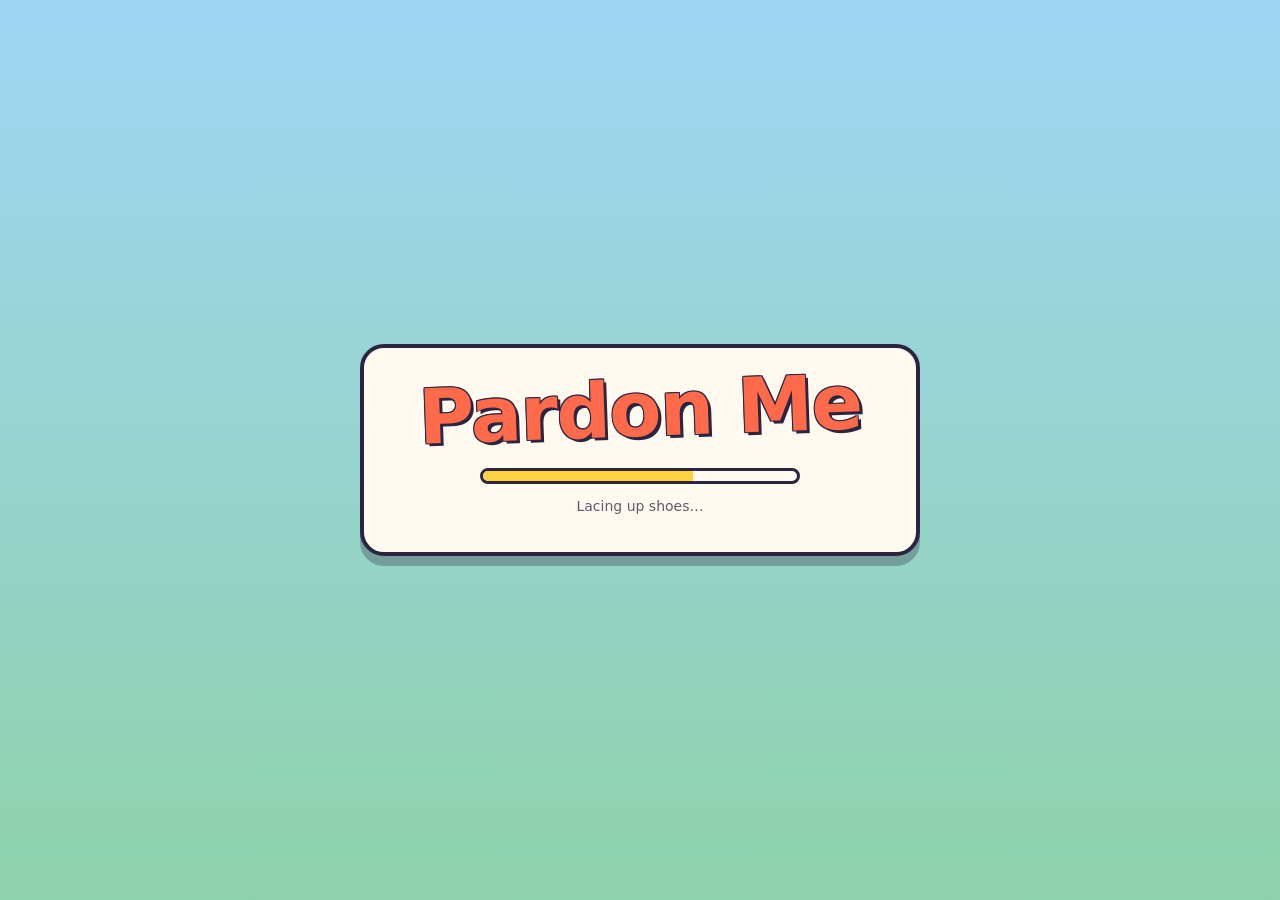
==== index.html @ efe4a52a "Pardon Me: comedy walking game built with three.js Run an errand across town while the Encounter Dir" ====
<!doctype html>
<html lang="en">
<head>
<meta charset="utf-8">
<meta name="viewport" content="width=device-width, initial-scale=1, maximum-scale=1, user-scalable=no, viewport-fit=cover">
<meta name="theme-color" content="#9fd6f4">
<title>Pardon Me</title>
<meta name="description" content="A comedy walking game. Run a simple errand in your neighborhood. Somebody is always in the way.">
<link rel="stylesheet" href="style.css">
</head>
<body>
<canvas id="game"></canvas>

<div id="hud" class="hidden">
  <div id="errand-card">
    <div class="label">ERRAND</div>
    <div id="errand-title"></div>
    <div id="errand-dest"></div>
  </div>
  <div id="timer-wrap">
    <div id="timer">1:15</div>
    <div id="compass"><div id="compass-arrow">▲</div></div>
  </div>
  <div id="right-col">
    <div id="score-box"><span class="label">SCORE</span> <b id="score">0</b> <span id="streak" class="hidden"></span></div>
    <div id="meter">
      <div class="label">AWKWARDNESS <span id="meter-face">🙂</span></div>
      <div class="bar"><div id="meter-fill"></div></div>
    </div>
    <canvas id="minimap" width="300" height="300"></canvas>
  </div>
  <div id="hint"></div>
  <button id="pause-btn" aria-label="Pause">❚❚</button>
</div>

<div id="bubbles"></div>

<div id="touch-ui" class="hidden">
  <div id="stick"><div id="stick-knob"></div></div>
  <button id="jump-btn">JUMP</button>
  <button id="hurry-btn">HURRY</button>
</div>

<div id="screen-loading" class="screen">
  <div class="panel center">
    <h1 class="logo">Pardon Me</h1>
    <div class="loadbar"><div id="load-fill"></div></div>
    <p class="small">Lacing up shoes…</p>
  </div>
</div>

<div id="screen-title" class="screen hidden">
  <div class="panel center">
    <h1 class="logo">Pardon Me</h1>
    <p class="tag">A game about sidewalks, and the people on them.</p>
    <div class="label">DIFFICULTY</div>
    <div id="diff-row"></div>
    <div id="diff-desc"><b id="diff-name"></b> <span id="diff-blurb"></span></div>
    <div class="label">LEVELS</div>
    <div id="score-total" class="small"></div>
    <div id="level-list"></div>
    <div class="controls-help">
      <div><b>Move</b> WASD / arrows · or click where to go · or touch stick</div>
      <div><b>Sprint</b> hold Shift · double-click · HURRY button · <b>Jump</b> Space · JUMP button</div>
      <div><b>Dawdle</b> hold C · <b>Camera</b> Q / E · right-drag · scroll to zoom</div>
    </div>
    <div class="row">
      <button class="toggle" data-audio="music">♪ Music</button>
      <button class="toggle" data-audio="sfx">🔊 Sounds</button>
      <button class="toggle" data-audio="voice">💬 Voices</button>
    </div>
    <button id="reset-btn" class="linkish">Reset game (start over)</button>
  </div>
</div>

<div id="screen-intro" class="screen hidden">
  <div class="panel center intro">
    <div class="label" id="intro-label"></div>
    <h2 id="intro-title"></h2>
    <p id="intro-blurb"></p>
    <div class="intro-meta"><span>📍 <b id="intro-place"></b></span><span>⏱ <b id="intro-time"></b></span></div>
    <div class="intro-diff" id="intro-diff"></div>
    <button id="go-btn" class="big">Let's go</button>
  </div>
</div>

<div id="screen-pause" class="screen hidden">
  <div class="panel center">
    <h2>Paused</h2>
    <p class="small">Everyone on the sidewalk is also politely frozen.</p>
    <div class="row">
      <button class="toggle" data-audio="music">♪ Music</button>
      <button class="toggle" data-audio="sfx">🔊 Sounds</button>
      <button class="toggle" data-audio="voice">💬 Voices</button>
    </div>
    <div class="row">
      <button id="resume-btn" class="big">Resume</button>
      <button id="restart-btn">Restart</button>
      <button id="quit-btn">Levels &amp; difficulty</button>
    </div>
    <div class="row">
      <button id="reset-btn-2" class="linkish">Reset game (start over)</button>
    </div>
  </div>
</div>

<div id="screen-end" class="screen hidden">
  <div class="panel center">
    <div id="end-label" class="label"></div>
    <h2 id="end-title"></h2>
    <p id="end-line"></p>
    <div id="end-score"><div class="label">SCORE</div><div id="end-score-num">0</div><div id="end-new"></div><div id="end-score-lines"></div></div>
    <div id="end-stars"></div>
    <div id="end-stats"></div>
    <div id="end-rank"></div>
    <div id="end-tip" class="small"></div>
    <div class="row">
      <button id="next-btn" class="big">Next level ▶</button>
      <button id="again-btn" class="big">Try again</button>
      <button id="menu-btn">Levels</button>
    </div>
  </div>
</div>

<script type="importmap">{"imports":{"three":"./vendor/three.module.js"}}</script>
<script type="module" src="src/main.js"></script>
</body>
</html>
---- style.css ----
:root {
  --ink: #2b2540;
  --paper: #fffaf0;
  --accent: #ff6b4a;
  --accent-2: #ffd23f;
  --blue: #3a6ee8;
  --shadow: 0 6px 0 rgba(43, 37, 64, 0.25);
  --font: "Trebuchet MS", "Avenir Next Rounded", "Nunito", system-ui, sans-serif;
}
* { box-sizing: border-box; }
html, body { margin: 0; height: 100%; overflow: hidden; background: #9fd6f4; font-family: var(--font); color: var(--ink); -webkit-user-select: none; user-select: none; -webkit-touch-callout: none; }
#game { position: fixed; inset: 0; width: 100%; height: 100%; display: block; touch-action: none; }
.hidden { display: none !important; }
button { font-family: var(--font); font-weight: 700; font-size: 16px; color: var(--ink); background: var(--paper); border: 3px solid var(--ink); border-radius: 14px; padding: 10px 18px; cursor: pointer; box-shadow: var(--shadow); transition: transform .08s; }
button:hover { transform: translateY(-2px); }
button:active { transform: translateY(2px); box-shadow: 0 2px 0 rgba(43,37,64,.25); }
button.big { background: var(--accent); color: #fff; font-size: 20px; padding: 12px 28px; }
button.linkish { background: none; border: none; box-shadow: none; font-size: 13px; text-decoration: underline; opacity: .6; margin-top: 12px; padding: 4px 8px; }
button.linkish:hover { opacity: 1; transform: none; }
button.toggle.off { opacity: .45; text-decoration: line-through; }
.label { font-size: 12px; font-weight: 800; letter-spacing: .12em; opacity: .7; }
.small { font-size: 14px; opacity: .75; }
.row { display: flex; gap: 10px; justify-content: center; flex-wrap: wrap; margin-top: 14px; }

/* ---------- screens ---------- */
.screen { position: fixed; inset: 0; display: flex; align-items: center; justify-content: center; padding: 16px; background: rgba(43, 37, 64, 0.28); z-index: 20; }
#screen-loading, #screen-title { background: linear-gradient(180deg, rgba(159,214,244,.55), rgba(127,207,110,.55)); }
.panel { background: var(--paper); border: 4px solid var(--ink); border-radius: 24px; padding: 24px 28px; max-width: 560px; width: 100%; box-shadow: 0 10px 0 rgba(43,37,64,.3); max-height: calc(100vh - 32px); overflow-y: auto; }
.center { text-align: center; }
.logo { font-size: clamp(44px, 9vw, 76px); margin: 0; line-height: 1; letter-spacing: -0.02em; color: var(--accent); text-shadow: 3px 3px 0 var(--ink), -1px -1px 0 var(--ink), 1px -1px 0 var(--ink), -1px 1px 0 var(--ink); transform: rotate(-2deg); }
.tag { font-size: 18px; margin: 10px 0 18px; }
h2 { margin: 6px 0 10px; font-size: 28px; }
.loadbar { height: 16px; border: 3px solid var(--ink); border-radius: 10px; overflow: hidden; margin: 20px auto 8px; max-width: 320px; }
#load-fill { height: 100%; width: 0; background: var(--accent-2); transition: width .2s; }

#level-list { display: grid; gap: 8px; margin: 6px 0 14px; }
#diff-row { display: flex; gap: 8px; justify-content: center; margin: 6px 0 6px; }
.diff-btn { width: 46px; height: 46px; padding: 0; font-size: 20px; border-radius: 12px; }
.diff-btn.on { background: var(--accent); color: #fff; transform: translateY(-2px); }
.diff-btn:nth-child(1).on { background: #3fae5a; } .diff-btn:nth-child(2).on { background: #7cbf3a; }
.diff-btn:nth-child(3).on { background: #f0a020; } .diff-btn:nth-child(4).on { background: #ff6b4a; } .diff-btn:nth-child(5).on { background: #d62a4a; }
#diff-desc { font-size: 14px; margin-bottom: 14px; min-height: 20px; }
.errand-btn .num { font-size: 15px; font-weight: 900; opacity: .5; width: 14px; }
.errand-btn.locked { opacity: .5; cursor: not-allowed; transform: none; }
.intro-diff { font-size: 14px; font-weight: 800; color: var(--blue); margin: -8px 0 16px; }
.errand-btn { display: flex; align-items: center; gap: 12px; text-align: left; width: 100%; padding: 12px 14px; }
.errand-btn .emoji { font-size: 30px; }
.errand-btn .t { font-size: 17px; }
.errand-btn .s { font-size: 13px; font-weight: 600; opacity: .7; }
.errand-btn .stars { margin-left: auto; font-size: 18px; white-space: nowrap; }
.controls-help { font-size: 13px; line-height: 1.6; opacity: .8; margin-top: 4px; }

.intro p { font-size: 17px; line-height: 1.45; }
.intro-meta { display: flex; justify-content: center; gap: 22px; margin: 6px 0 18px; font-size: 17px; flex-wrap: wrap; }

#end-stars { font-size: 44px; letter-spacing: 6px; margin: 6px 0; }
#end-stats { display: grid; grid-template-columns: repeat(3, 1fr); gap: 8px; margin: 10px 0; }
#end-stats div { background: #f2ecdf; border-radius: 12px; padding: 8px 4px; }
#end-stats b { display: block; font-size: 22px; }
#end-rank { font-size: 18px; font-weight: 800; color: var(--blue); }
#end-line { font-size: 17px; }

/* ---------- HUD ---------- */
#hud { position: fixed; inset: 0; pointer-events: none; z-index: 10; padding: max(12px, env(safe-area-inset-top)) max(12px, env(safe-area-inset-right)) 12px max(12px, env(safe-area-inset-left)); }
#errand-card { position: absolute; left: 12px; top: 12px; background: var(--paper); border: 3px solid var(--ink); border-radius: 14px; padding: 8px 12px; box-shadow: var(--shadow); max-width: min(300px, 40vw); }
#errand-title { font-weight: 800; font-size: 15px; }
#errand-dest { font-size: 13px; opacity: .8; }
#timer-wrap { position: absolute; left: 50%; top: 12px; transform: translateX(-50%); display: flex; flex-direction: column; align-items: center; gap: 6px; }
#timer { font-size: 34px; font-weight: 900; background: var(--paper); border: 3px solid var(--ink); border-radius: 14px; padding: 2px 16px; box-shadow: var(--shadow); font-variant-numeric: tabular-nums; }
#timer.urgent { background: var(--accent); color: #fff; animation: pulse .5s infinite alternate; }
@keyframes pulse { to { transform: scale(1.08); } }
#compass { width: 40px; height: 40px; border-radius: 50%; background: var(--paper); border: 3px solid var(--ink); display: flex; align-items: center; justify-content: center; box-shadow: var(--shadow); }
#compass-arrow { color: var(--accent); font-size: 20px; line-height: 1; }
#right-col { position: absolute; right: 12px; top: 12px; display: flex; flex-direction: column; align-items: flex-end; gap: 10px; }
#meter { background: var(--paper); border: 3px solid var(--ink); border-radius: 14px; padding: 6px 10px; width: 170px; box-shadow: var(--shadow); }
#meter .label { display: flex; justify-content: space-between; align-items: center; font-size: 11px; opacity: 1; }
#meter-face { font-size: 18px; }
#meter .bar { height: 12px; border: 2px solid var(--ink); border-radius: 8px; overflow: hidden; margin-top: 4px; background: #eee; }
#meter-fill { height: 100%; width: 0; background: linear-gradient(90deg, #ffd23f, #ff6b4a 70%, #d62a4a); transition: width .25s; }
#meter.shake { animation: shake .35s; }
@keyframes shake { 25% { transform: translateX(-5px) rotate(-2deg); } 75% { transform: translateX(5px) rotate(2deg); } }
#score-box { background: var(--paper); border: 3px solid var(--ink); border-radius: 14px; padding: 4px 10px; width: 170px; box-shadow: var(--shadow); display: flex; align-items: baseline; gap: 6px; }
#score-box .label { opacity: .7; font-size: 11px; }
#score { font-size: 20px; font-variant-numeric: tabular-nums; }
#streak { margin-left: auto; font-weight: 900; color: var(--accent); font-size: 14px; }
#score-box.pop { animation: scorepop .25s; }
@keyframes scorepop { 50% { transform: scale(1.08); } }
.float.pts { font-size: 18px; }
#score-total { margin: -2px 0 8px; font-weight: 700; }
#end-score { background: #f2ecdf; border-radius: 14px; padding: 8px 12px; margin: 8px 0; }
#end-score-num { font-size: 40px; font-weight: 900; color: var(--accent); line-height: 1.1; font-variant-numeric: tabular-nums; }
#end-new { font-weight: 800; font-size: 14px; margin-bottom: 6px; opacity: .8; }
#end-new.hot { color: #d62a4a; opacity: 1; animation: pulse .5s infinite alternate; }
#end-score-lines { font-size: 13px; text-align: left; }
#end-score-lines div { display: flex; justify-content: space-between; padding: 2px 0; border-top: 1px dashed rgba(43,37,64,.15); }
#end-score-lines .mult b { color: var(--blue); }
#minimap { width: 150px; height: 150px; border-radius: 50%; border: 3px solid var(--ink); box-shadow: var(--shadow); background: #7fcf6e; }
#hint { position: absolute; bottom: 18px; left: 50%; transform: translateX(-50%); background: rgba(43,37,64,.82); color: #fff; padding: 8px 14px; border-radius: 12px; font-size: 14px; white-space: nowrap; transition: opacity .6s; max-width: 92vw; overflow: hidden; text-overflow: ellipsis; }
#pause-btn { position: absolute; left: 12px; bottom: 12px; pointer-events: auto; padding: 6px 12px; font-size: 14px; }

/* ---------- speech bubbles & floating text ---------- */
#bubbles { position: fixed; inset: 0; pointer-events: none; z-index: 11; overflow: hidden; }
.bubble { position: absolute; transform: translate(-50%, -100%); background: #fff; border: 3px solid var(--ink); border-radius: 14px; padding: 5px 10px; font-weight: 800; font-size: 15px; white-space: nowrap; box-shadow: 0 3px 0 rgba(43,37,64,.25); animation: pop .18s ease-out; max-width: 260px; }
.bubble::after { content: ""; position: absolute; left: 50%; bottom: -10px; transform: translateX(-50%); border: 7px solid transparent; border-top-color: var(--ink); }
.bubble.player { background: #fff6c9; }
.bubble.thought { font-style: italic; font-weight: 600; background: #f3f0ff; border-style: dashed; }
.bubble.alert { background: var(--accent-2); font-size: 22px; padding: 0 9px; border-radius: 50%; }
@keyframes pop { from { transform: translate(-50%, -100%) scale(.4); } to { transform: translate(-50%, -100%) scale(1); } }
.float { position: absolute; transform: translate(-50%, -50%); font-weight: 900; font-size: 22px; color: #fff; text-shadow: 2px 2px 0 var(--ink), -2px -2px 0 var(--ink), 2px -2px 0 var(--ink), -2px 2px 0 var(--ink); animation: rise 1.2s ease-out forwards; white-space: nowrap; }
.float.good { color: #7ef08a; }
.float.bad { color: #ff8a6a; }
@keyframes rise { from { opacity: 1; margin-top: 0; } to { opacity: 0; margin-top: -60px; } }

/* ---------- touch ---------- */
#touch-ui { position: fixed; inset: 0; pointer-events: none; z-index: 12; }
#stick { position: absolute; width: 120px; height: 120px; margin: -60px 0 0 -60px; border-radius: 50%; border: 3px solid rgba(255,255,255,.8); background: rgba(43,37,64,.2); display: none; }
#stick-knob { position: absolute; left: 50%; top: 50%; width: 52px; height: 52px; margin: -26px 0 0 -26px; border-radius: 50%; background: rgba(255,255,255,.9); border: 3px solid var(--ink); }
#hurry-btn { position: absolute; right: max(18px, env(safe-area-inset-right)); bottom: max(24px, env(safe-area-inset-bottom)); width: 92px; height: 92px; border-radius: 50%; pointer-events: auto; background: var(--accent); color: #fff; font-size: 16px; padding: 0; touch-action: none; }
#hurry-btn.on { transform: scale(.92); background: #e04a2a; }
#jump-btn { position: absolute; right: max(124px, calc(env(safe-area-inset-right) + 106px)); bottom: max(34px, calc(env(safe-area-inset-bottom) + 10px)); width: 72px; height: 72px; border-radius: 50%; pointer-events: auto; background: var(--blue); color: #fff; font-size: 14px; padding: 0; touch-action: none; }

@media (max-width: 640px) {
  #errand-card { max-width: 34vw; padding: 5px 7px; left: 8px; top: 8px; }
  #timer-wrap { top: 8px; }
  #right-col { right: 8px; top: 8px; }
  #errand-title { font-size: 12px; }
  #errand-dest { font-size: 11px; }
  #timer { font-size: 22px; padding: 0 8px; }
  #meter { width: 108px; padding: 4px 7px; }
  #score-box { width: 108px; padding: 2px 7px; }
  #score { font-size: 15px; }
  #score-box .label { display: none; }
  #meter .label { font-size: 9px; }
  #minimap { width: 104px; height: 104px; }
  #compass { width: 32px; height: 32px; }
  .panel { padding: 18px 16px; }
  .bubble { font-size: 13px; }
  #hint { font-size: 12px; bottom: 130px; white-space: normal; text-align: center; }
}
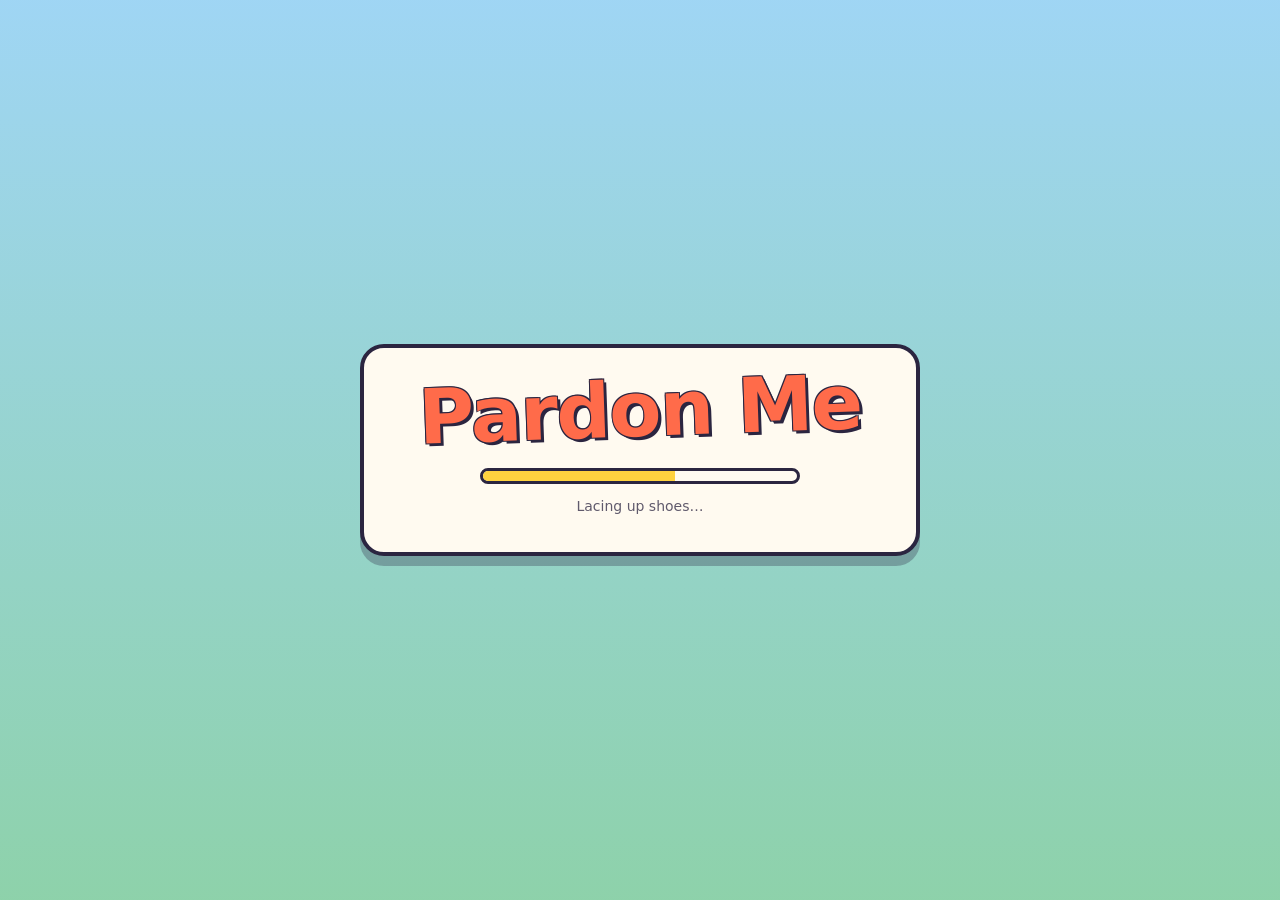
==== commit 22e89bb9: "Add app icon, favicons and web app manifest Home-screen icon rendered from the game's own characters" ====
--- a/index.html
+++ b/index.html
@@ -6,6 +6,14 @@
 <meta name="theme-color" content="#9fd6f4">
 <title>Pardon Me</title>
 <meta name="description" content="A comedy walking game. Run a simple errand in your neighborhood. Somebody is always in the way.">
+<link rel="icon" type="image/png" sizes="32x32" href="icons/favicon-32.png">
+<link rel="icon" type="image/png" sizes="16x16" href="icons/favicon-16.png">
+<link rel="apple-touch-icon" sizes="180x180" href="icons/apple-touch-icon.png">
+<link rel="manifest" href="manifest.webmanifest">
+<meta name="apple-mobile-web-app-capable" content="yes">
+<meta name="mobile-web-app-capable" content="yes">
+<meta name="apple-mobile-web-app-title" content="Pardon Me">
+<meta name="apple-mobile-web-app-status-bar-style" content="black">
 <link rel="stylesheet" href="style.css">
 </head>
 <body>
